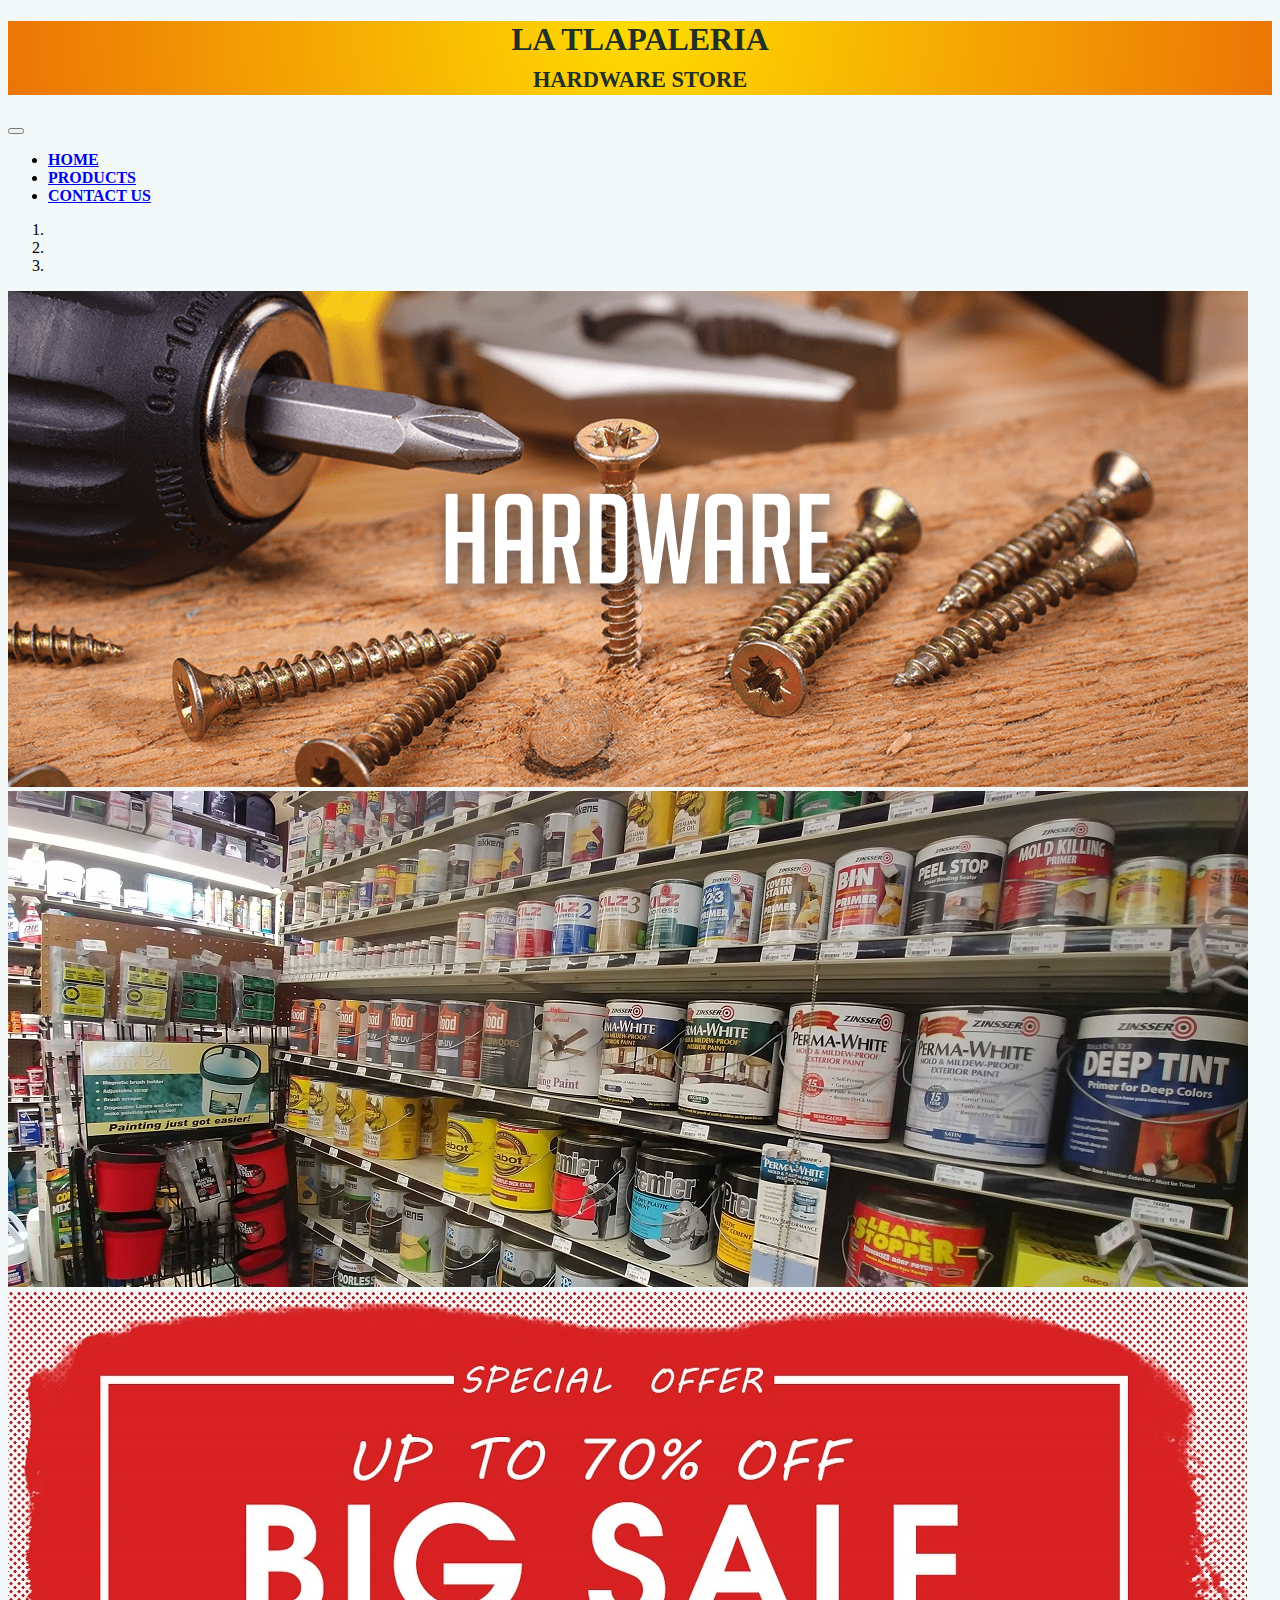
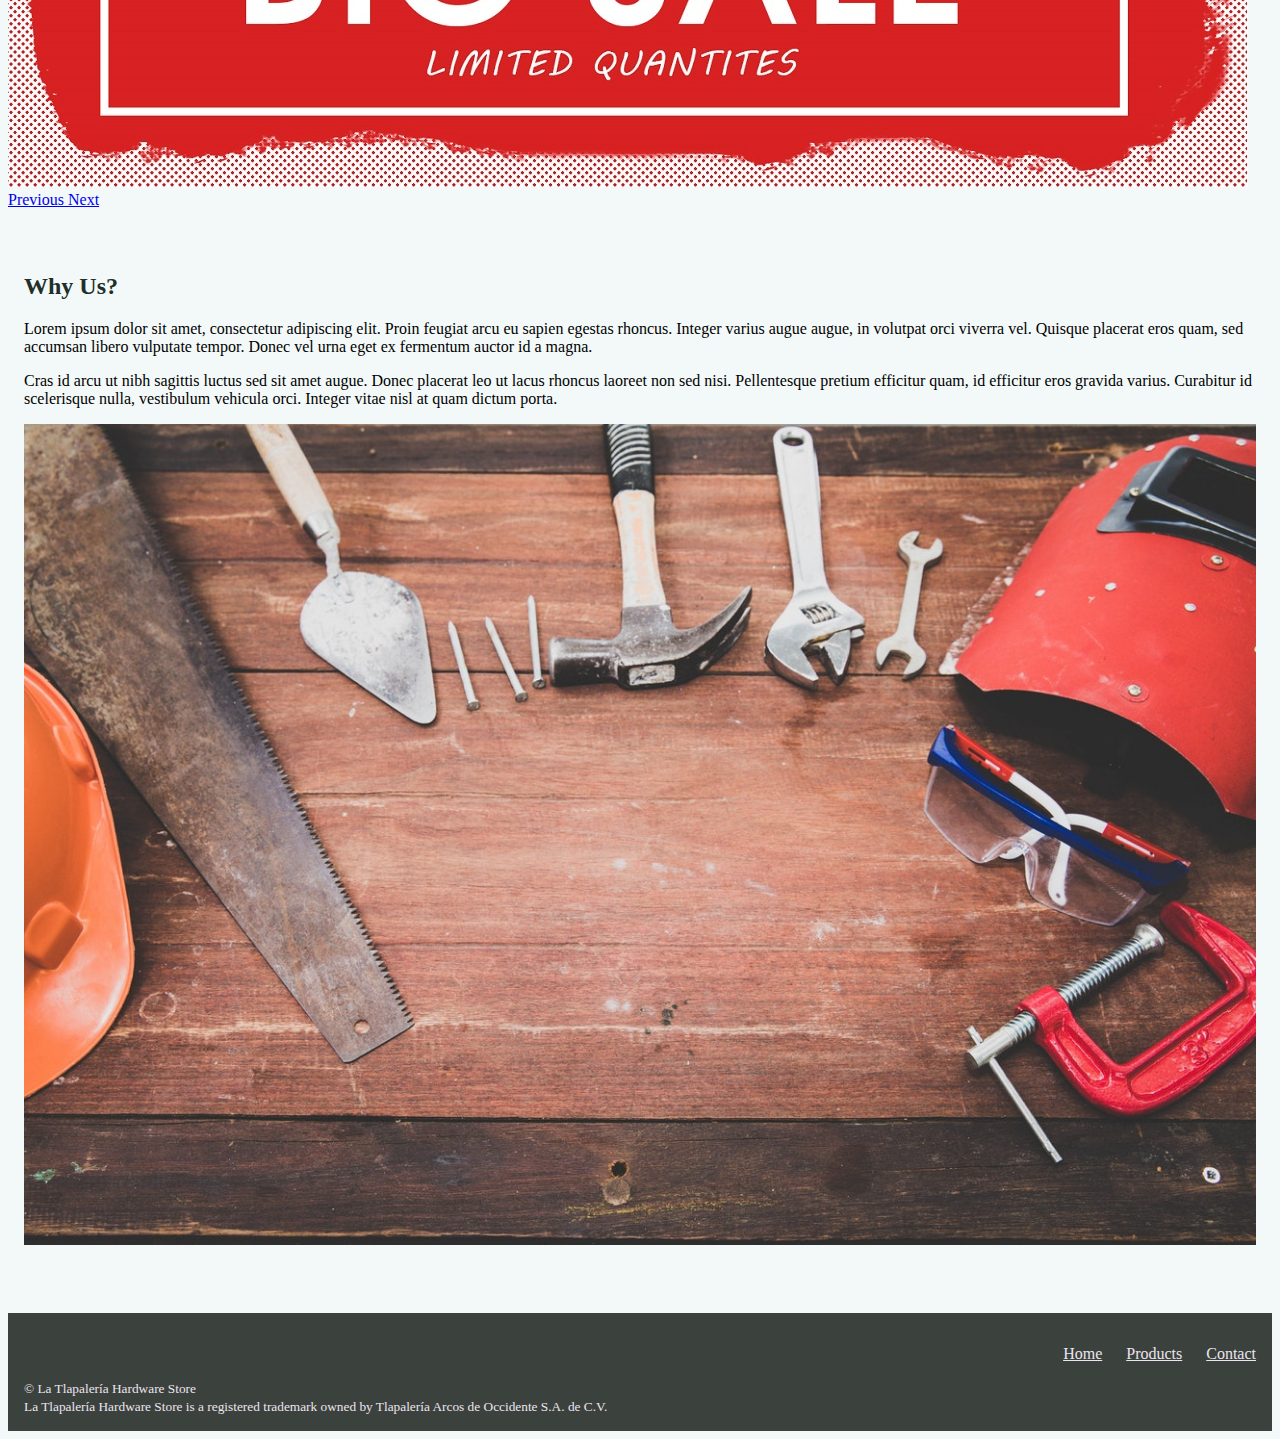
==== index.html @ 2b9856a4 "Add files via upload" ====
<!DOCTYPE html>
<html lang="en">
<head>
    <meta charset="UTF-8">
    <title>La Tlapalería Hardware Store</title>

     <!-- Bootstrap CSS -->
    <link href="https://cdn.jsdelivr.net/npm/bootstrap@5.0.0-beta1/dist/css/bootstrap.min.css" rel="stylesheet" integrity="sha384-giJF6kkoqNQ00vy+HMDP7azOuL0xtbfIcaT9wjKHr8RbDVddVHyTfAAsrekwKmP1" crossorigin="anonymous">
    
    <!-- CSS -->
	<link rel="stylesheet" type="text/css" href="css/main-style.css">

</head>
<body>
	<header>
		<div class="container-fluid">
			<div class="row container-title">
				<h1>LA TLAPALERIA<br><span id="ths">HARDWARE STORE</span></h1>
			</div>
		</div>
		<nav class="navbar navbar-expand-lg navbar-dark bg-dark">
			<div class="container-fluid">
				<button class="navbar-toggler" type="button" data-bs-toggle="collapse" data-bs-target="#navbarSupportedContent" aria-controls="navbarSupportedContent" aria-expanded="false" aria-label="Toggle navigation">
					<span class="navbar-toggler-icon"></span>
				</button>
				<div class="collapse navbar-collapse nave" id="navbarSupportedContent">
					<ul class="navbar-nav me-auto mb-2 mb-lg-0">
						<li class="nav-item">
							<a class="nav-link active" aria-current="page" href="index.html">HOME</a>
						</li>
						<li class="nav-item">
							<a class="nav-link" href="products.html">PRODUCTS</a>
						</li>
						<li class="nav-item">
							<a class="nav-link" href="contact-us.html">CONTACT US</a>
						</li>
					</ul>
				</div>
			</div>
		</nav>
	</header>
	<main>
		<div class="container-fluid no-padding">
			<div class="row">
				<div id="carouselIndicators" class="carousel slide" data-ride="carousel" data-interval="false">
					<ol class="carousel-indicators">
						<li data-target="#carouselIndicators" data-slide-to="0" class="active"></li>
						<li data-target="#carouselIndicators" data-slide-to="1"></li>
						<li data-target="#carouselIndicators" data-slide-to="2"></li>
					</ol>
					<div class="carousel-inner">
						<div class="carousel-item active">
							<img class="d-block w-100" src="img/buco-hardware.png" alt="First slide">
						</div>
						<div class="carousel-item">
							<img class="d-block w-100" src="img/hardware-store-1240x496.jpg" alt="Second slide">
						</div>
						<div class="carousel-item">
							<img class="d-block w-100" src="img/big-sale-1240x496.jpg" alt="Third slide">
						</div>
					</div>
					<a class="carousel-control-prev" href="#carouselIndicators" role="button" data-slide="prev">
						<span class="carousel-control-prev-icon" aria-hidden="true"></span>
						<span class="sr-only">Previous</span>
					</a>
					<a class="carousel-control-next" href="#carouselIndicators" role="button" data-slide="next">
						<span class="carousel-control-next-icon" aria-hidden="true"></span>
						<span class="sr-only">Next</span>
					</a>
				</div>
			</div>
		</div>
		<div class="container">
			<div class="row" id="why-us">
				<div class="col-lg-4">
					<h2> Why Us?</h2>
					<p>Lorem ipsum dolor sit amet, consectetur adipiscing elit. Proin feugiat arcu eu sapien egestas rhoncus. Integer varius augue augue, in volutpat orci viverra vel. Quisque placerat eros quam, sed accumsan libero vulputate tempor. Donec vel urna eget ex fermentum auctor id a magna.
					</p>
					<p>
						Cras id arcu ut nibh sagittis luctus sed sit amet augue. Donec placerat leo ut lacus rhoncus laoreet non sed nisi. Pellentesque pretium efficitur quam, id efficitur eros gravida varius. Curabitur id scelerisque nulla, vestibulum vehicula orci. Integer vitae nisl at quam dictum porta.
					</p>
				</div>
				<div class="col-lg-8">
					<img src="img/pexels-suntorn-somtong-1029243.jpg" alt="hardware tools" id="img-wu">
				</div>
			</div>
		</div>
	</main>
	<footer>
		<div class="container-fluid">
			<div class="row">
				<nav class="footer-nav">
					<ul>
						<li><a href="index.html">Home</a></li>
						<li><a href="products.html">Products</a></li>
						<li><a href="contact-us.html">Contact</a></li>
					</ul>
				</nav>
				<div class="row">
					<small>&copy; La Tlapalería Hardware Store</small> <br>
					<small>La Tlapalería Hardware Store is a registered trademark owned by Tlapalería Arcos de Occidente S.A. de C.V.</small>
				</div>
			</div>
		</div>
	</footer>

	<!-- Option 1: Bootstrap Bundle with Popper -->
    <script src="https://cdn.jsdelivr.net/npm/bootstrap@5.0.0-beta1/dist/js/bootstrap.bundle.min.js" integrity="sha384-ygbV9kiqUc6oa4msXn9868pTtWMgiQaeYH7/t7LECLbyPA2x65Kgf80OJFdroafW" crossorigin="anonymous"></script>

    <!-- Bootsrap JS anterior para que funcione el Carousel: jQuery, Popper.js, and Bootstrap JS -->
    <script src="https://code.jquery.com/jquery-3.5.1.slim.min.js" integrity="sha384-DfXdz2htPH0lsSSs5nCTpuj/zy4C+OGpamoFVy38MVBnE+IbbVYUew+OrCXaRkfj" crossorigin="anonymous"></script>
    <script src="https://cdn.jsdelivr.net/npm/popper.js@1.16.1/dist/umd/popper.min.js" integrity="sha384-9/reFTGAW83EW2RDu2S0VKaIzap3H66lZH81PoYlFhbGU+6BZp6G7niu735Sk7lN" crossorigin="anonymous"></script>
    <script src="https://cdn.jsdelivr.net/npm/bootstrap@4.5.3/dist/js/bootstrap.min.js" integrity="sha384-w1Q4orYjBQndcko6MimVbzY0tgp4pWB4lZ7lr30WKz0vr/aWKhXdBNmNb5D92v7s" crossorigin="anonymous"></script>

</body>
</html>
---- css/main-style.css ----
/* Style for La Tlapalería Hardware Store */
body{
	background-color: #f3f9f9;
}

h1{
	font-family: Stencil, Impact;
	text-align: center;
	color: #212f29;
}

h2{
	font-family: Stencil, Impact;
	color: #212f29;
}

#ths{
	font-size: 70%;
}

.container-title{
	background: #ffdc00;
	background: -webkit-radial-gradient(50% 0, circle,#ffdc00,#EC7505);
	background: -moz-radial-gradient(50% 0, circle,#ffdc00,#EC7505);
	background: radial-gradient(50% 0, circle,#ffdc00,#EC7505);
 }

.no-padding{
	padding:0;
}

.nave{
	font-weight: bold;
}

.navbar-nav a:hover{
	background-color: #1a936f;
	color: #fff!important;
}


#why-us{
	margin: 4rem 1rem;

}

#img-wu{
	width: 100%;
	max-width: 1280px;
}

footer{
	color: #ece5f0;
	background-color: #3b413c;
	padding:	1rem 1rem;
}

.footer-nav{
	text-align: right;
}

.footer-nav li {
	display: inline-block;
	margin: 0 10px;
	vertical-align: top;
}

.footer-nav li:last-child{
  margin-right: 0;
}

.footer-nav li a{
	color: #ece5f0!important;
}

.footer-nav li a:hover {
	color: #ffdc00!important;
}

#pbody{
	margin: 2rem 1rem;
	text-align: center;
}

.img-products{
	width: 100%;
}

#need-info{
	font-size: 150%;
}

.con-sect{
	margin: 2em 0em;
}


.message-form label{
	color: #212f29;
	font-weight: 500;
}
.message-form input,
.message-form textarea{
	border: 1px solid #c6c9cc;
	border-radius: 5px;
	color: #888;
	display: block;
	margin: 5px 0 27px 0;
	padding: 5px 8px;
}
.message-form input{
	width: 140%;
}

.message-form textarea{
	width: 200%;
}

.message-form textarea{
	height: 90px;
	font-size: 0.85rem;
}

.btn{
	border-radius: 5px;
	color: #fff;
	cursor: pointer;
	display: inline-block;
	font-weight: 500;
	letter-spacing: .5px;
	margin: 0;
	text-transform: uppercase;
	border: 1px solid #fff;
	background: #477998;
	padding: 11px 30px;
	font-size: 14px;
}

.btn:hover {
	color: #fff;
	background: #1c567a;
}

#send-message{
	color: #1c567a;
	font-style: italic;
	padding-bottom: 1.5rem;
	font-weight: 500;
}

.gmap{
	width: 100%;
	height: 300px;
}
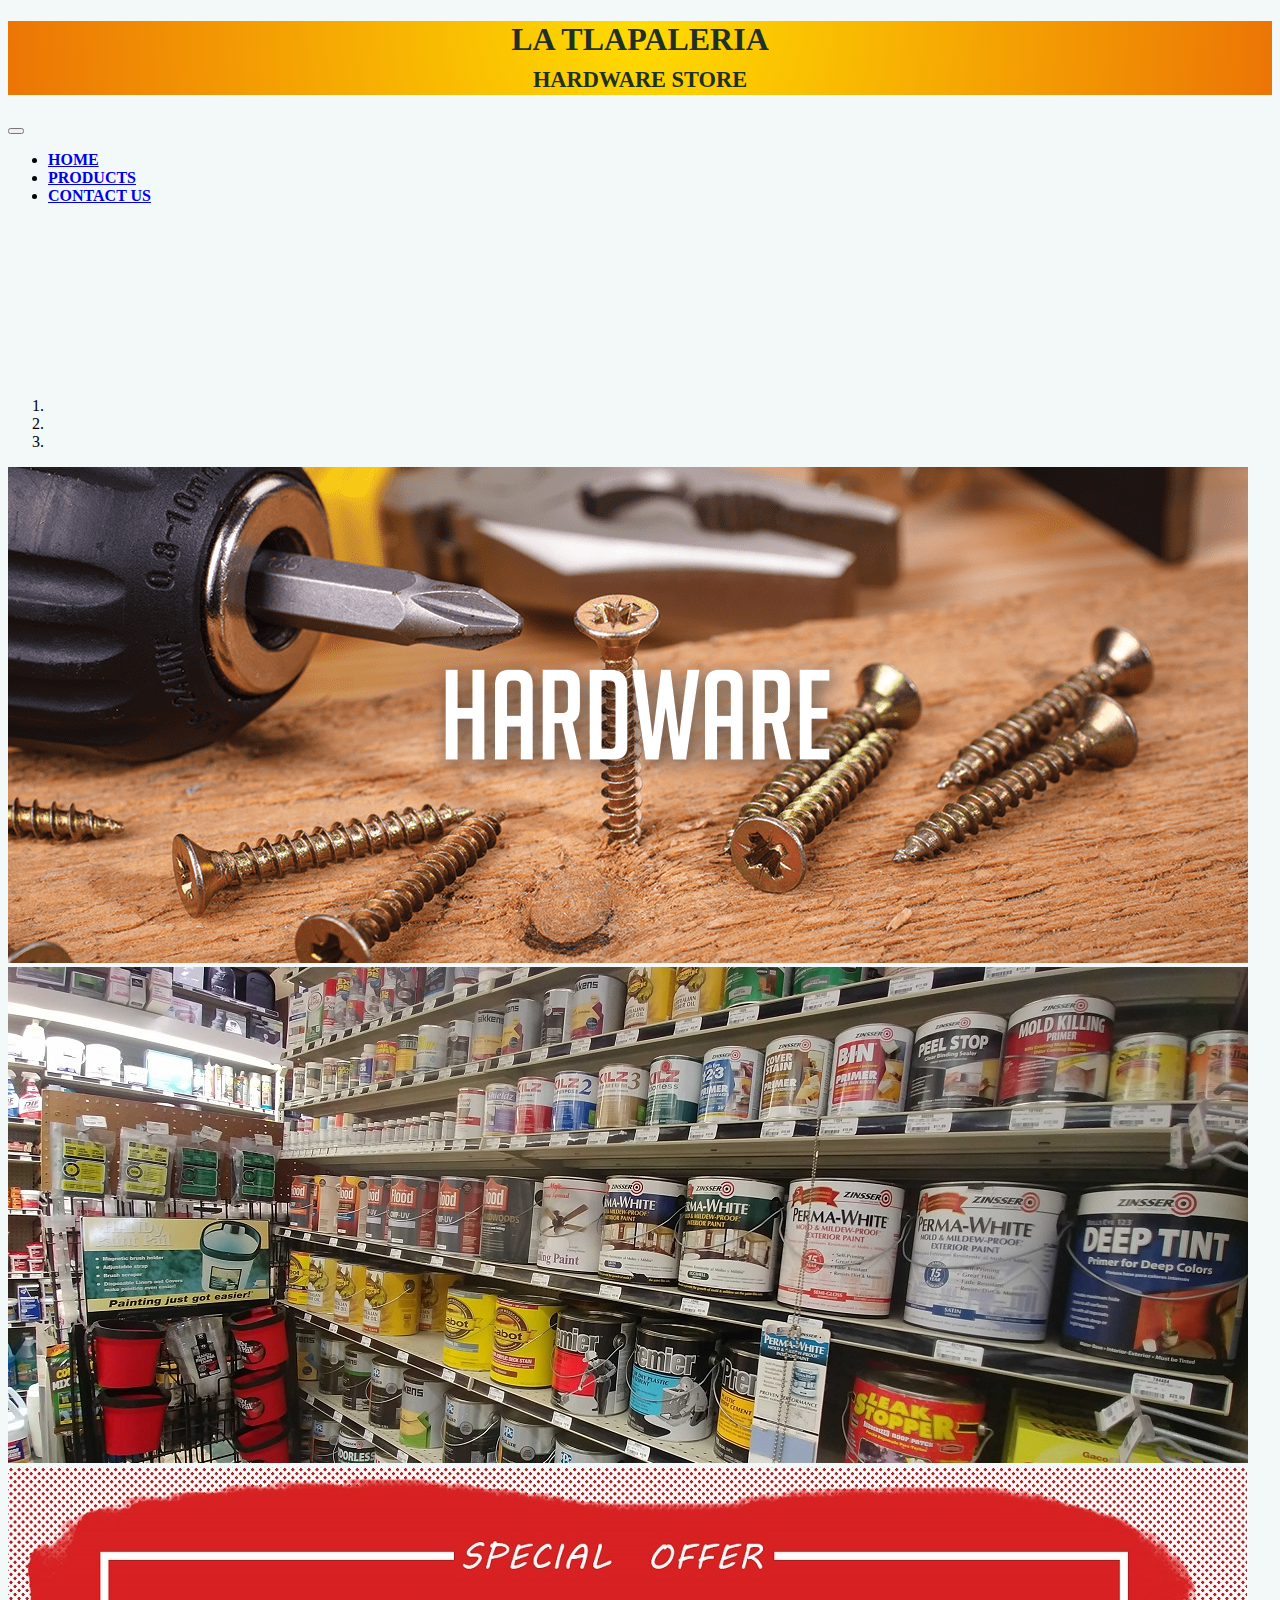
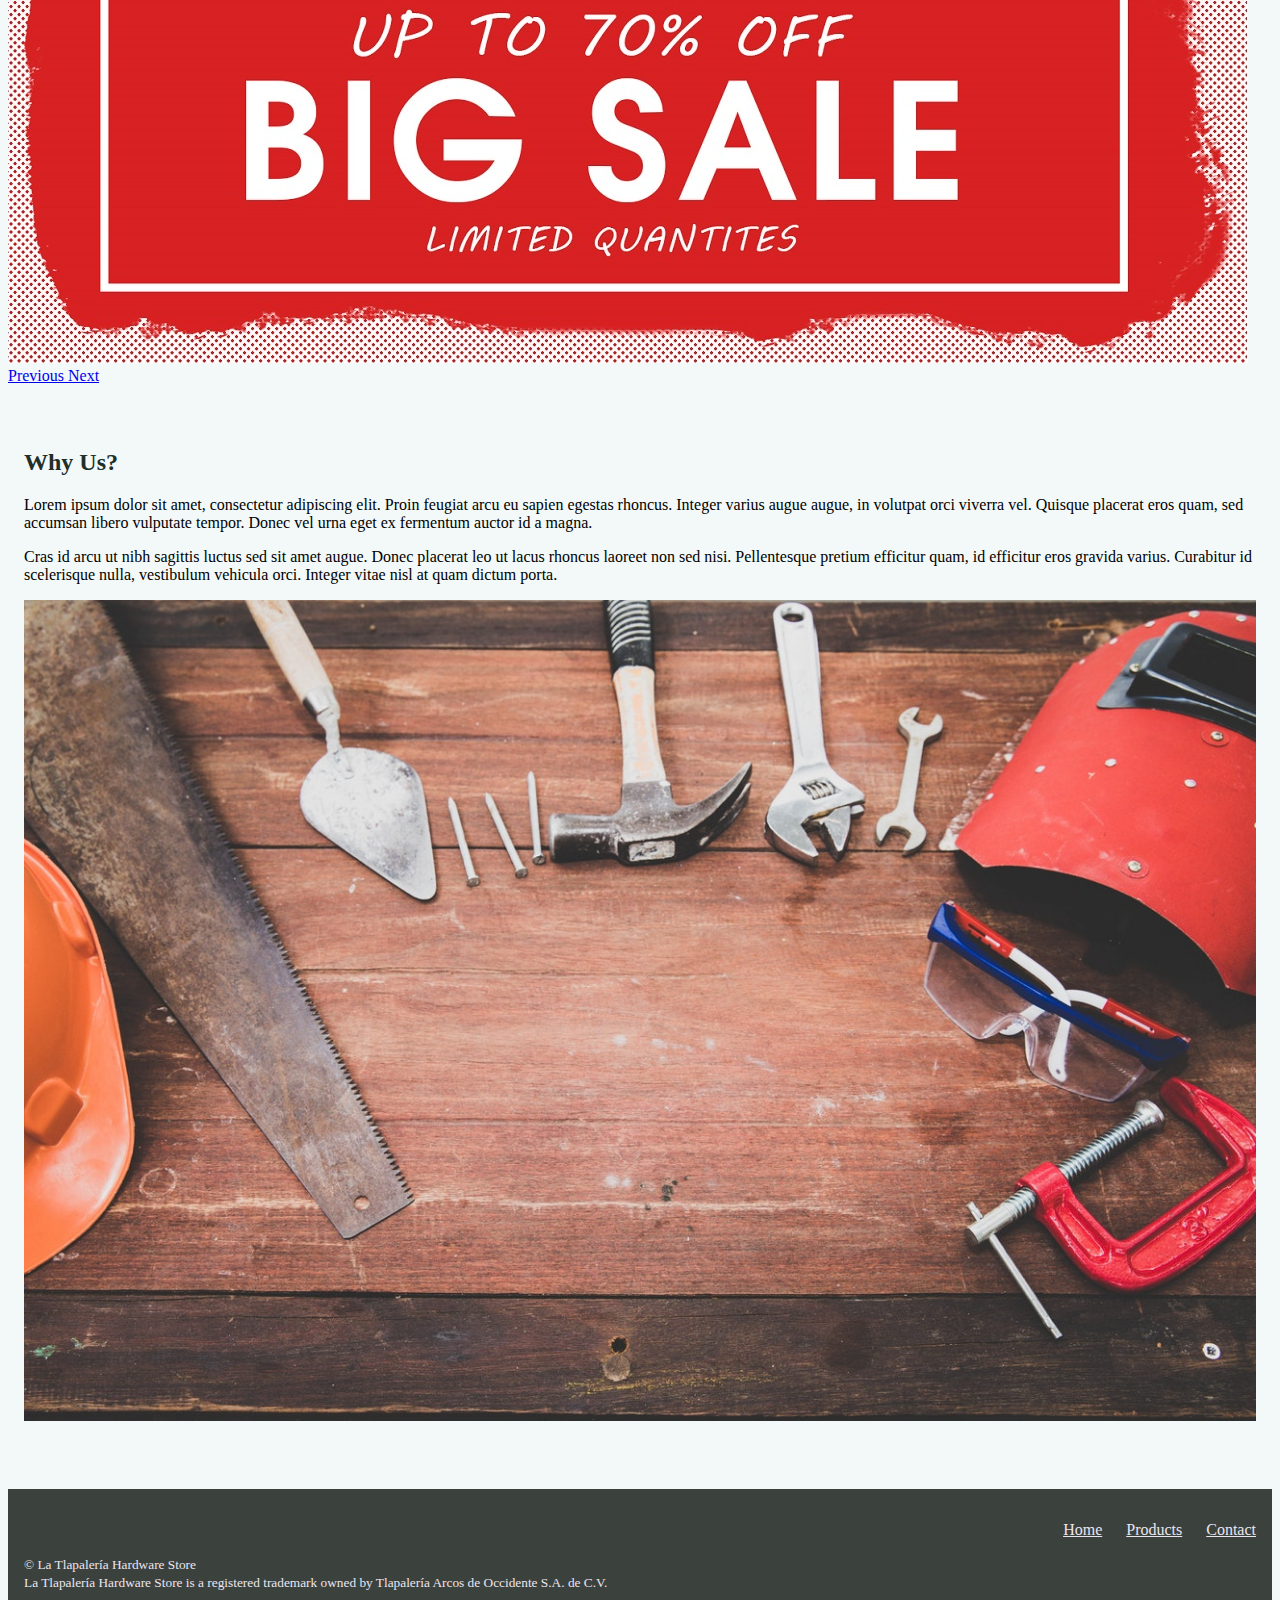
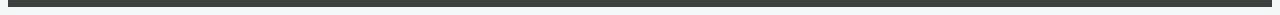
==== commit 0b016714: "Add files via upload" ====
--- a/index.html
+++ b/index.html
@@ -12,7 +12,7 @@
 
 </head>
 <body>
-	<header>
+	<header class="fixed-top">
 		<div class="container-fluid">
 			<div class="row container-title">
 				<h1>LA TLAPALERIA<br><span id="ths">HARDWARE STORE</span></h1>
--- a/css/main-style.css
+++ b/css/main-style.css
@@ -47,6 +47,10 @@
 #img-wu{
 	width: 100%;
 	max-width: 1280px;
+}
+
+main{
+	padding-top: 10rem;
 }
 
 footer{
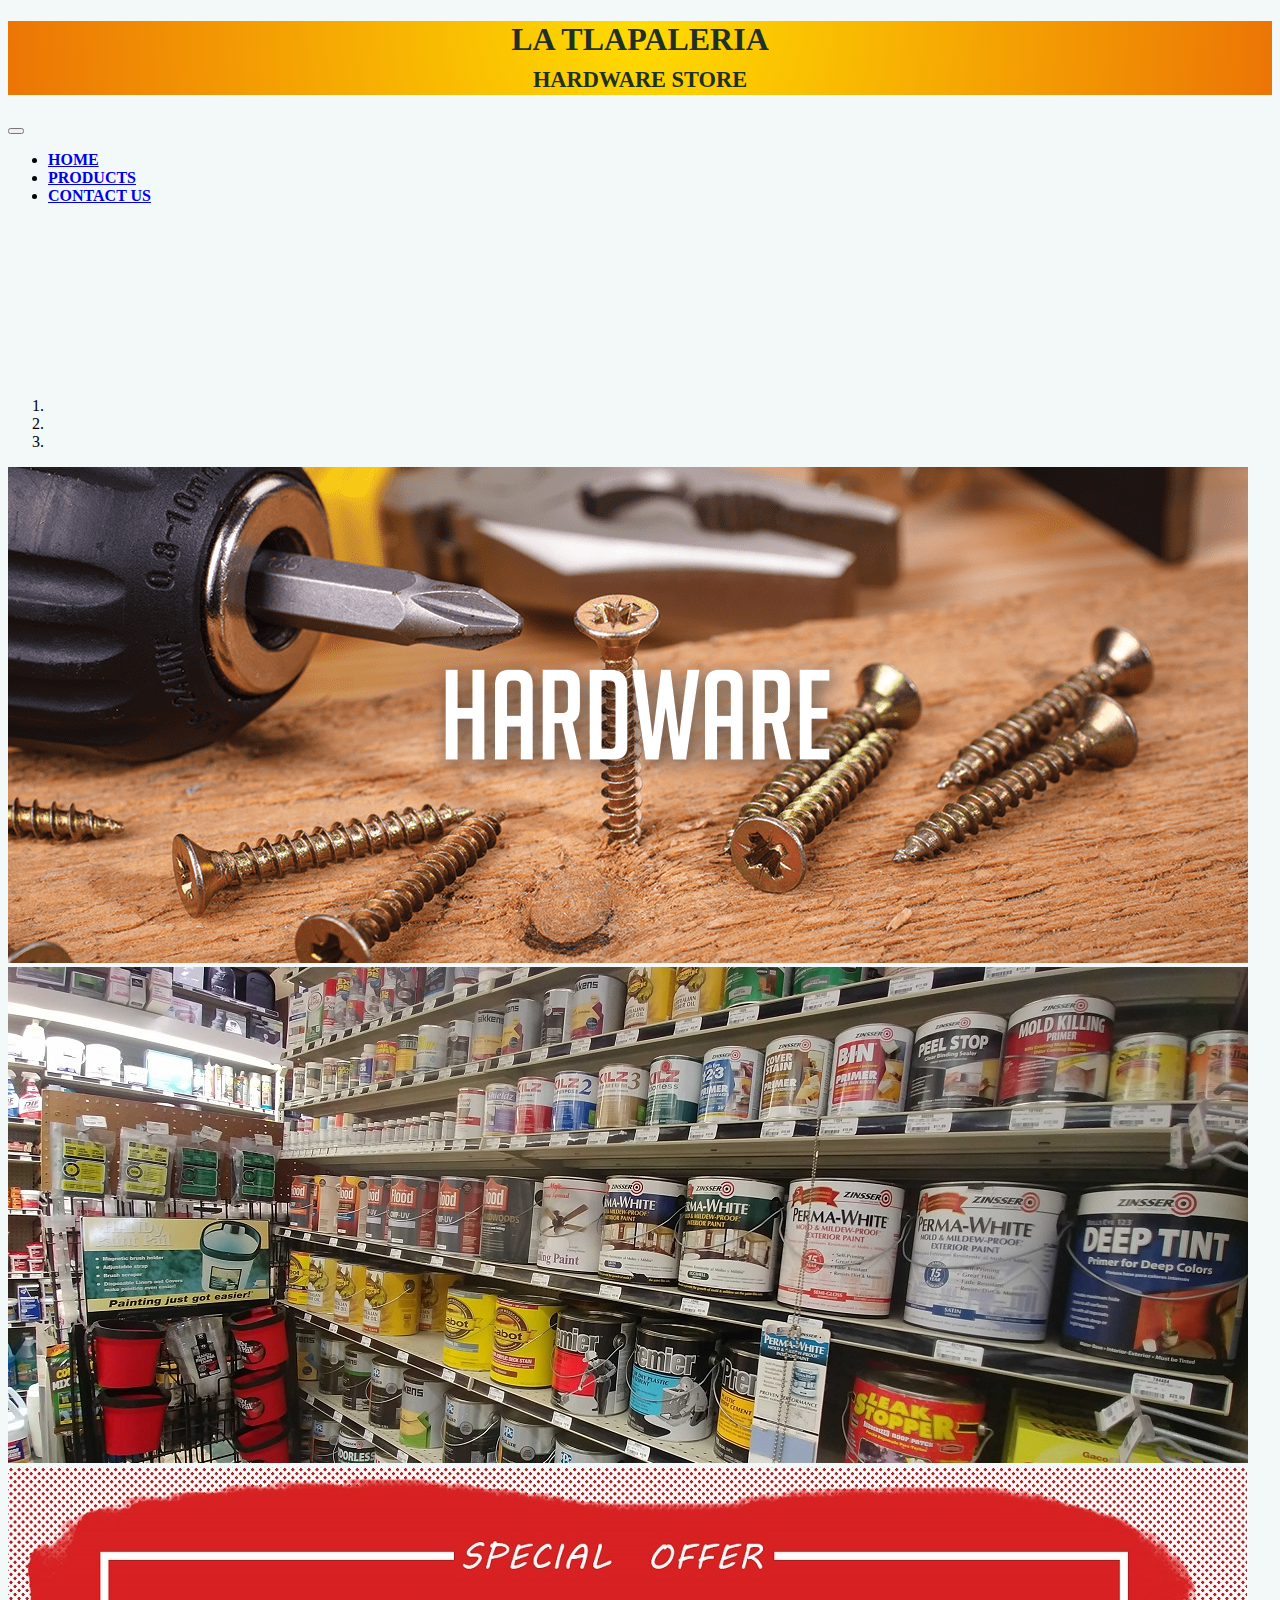
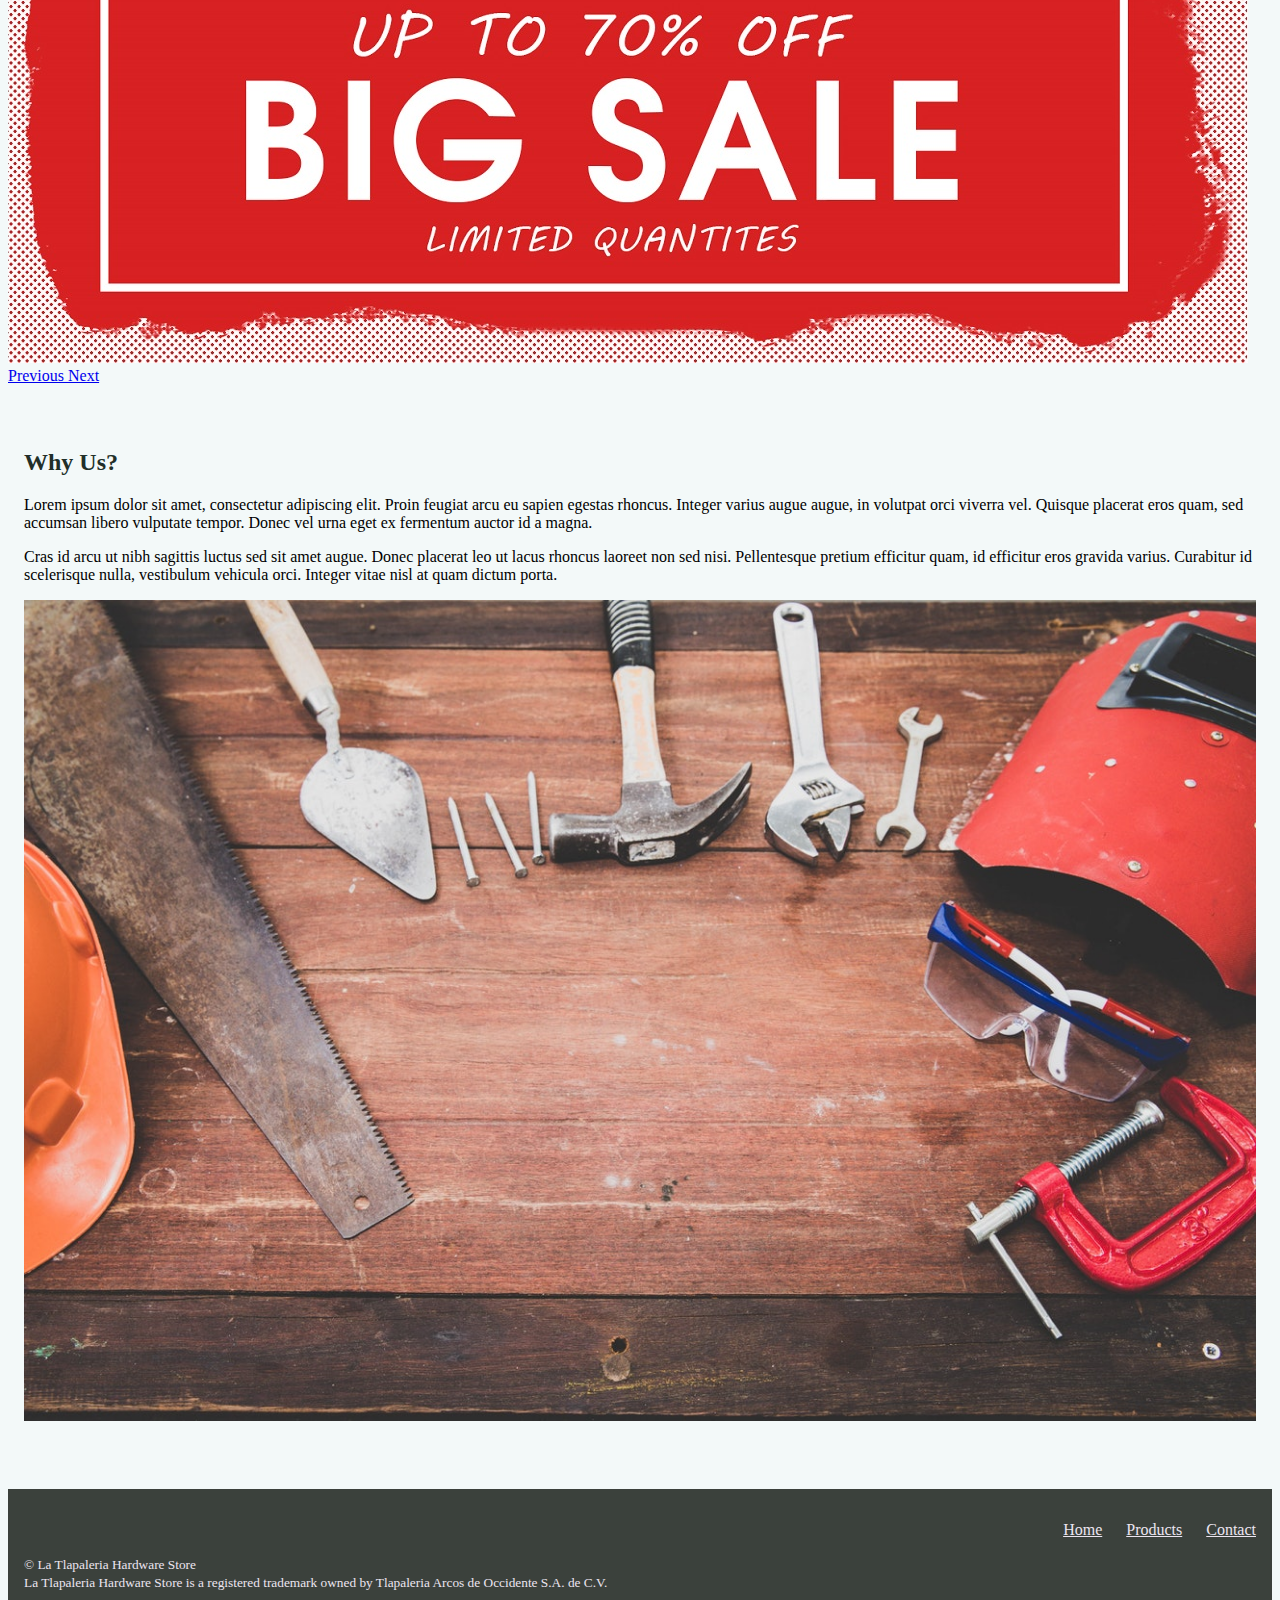
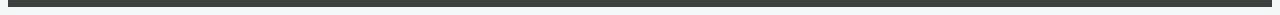
==== commit 6014ad02: "Add files via upload" ====
--- a/index.html
+++ b/index.html
@@ -2,7 +2,7 @@
 <html lang="en">
 <head>
     <meta charset="UTF-8">
-    <title>La Tlapalería Hardware Store</title>
+    <title>La Tlapaleria Hardware Store</title>
 
      <!-- Bootstrap CSS -->
     <link href="https://cdn.jsdelivr.net/npm/bootstrap@5.0.0-beta1/dist/css/bootstrap.min.css" rel="stylesheet" integrity="sha384-giJF6kkoqNQ00vy+HMDP7azOuL0xtbfIcaT9wjKHr8RbDVddVHyTfAAsrekwKmP1" crossorigin="anonymous">
@@ -40,7 +40,7 @@
 		</nav>
 	</header>
 	<main>
-		<div class="container-fluid no-padding">
+		<div class="container-fluid">
 			<div class="row">
 				<div id="carouselIndicators" class="carousel slide" data-ride="carousel" data-interval="false">
 					<ol class="carousel-indicators">
@@ -97,8 +97,8 @@
 					</ul>
 				</nav>
 				<div class="row">
-					<small>&copy; La Tlapalería Hardware Store</small> <br>
-					<small>La Tlapalería Hardware Store is a registered trademark owned by Tlapalería Arcos de Occidente S.A. de C.V.</small>
+					<small>&copy; La Tlapaleria Hardware Store</small> <br>
+					<small>La Tlapaleria Hardware Store is a registered trademark owned by Tlapaleria Arcos de Occidente S.A. de C.V.</small>
 				</div>
 			</div>
 		</div>
